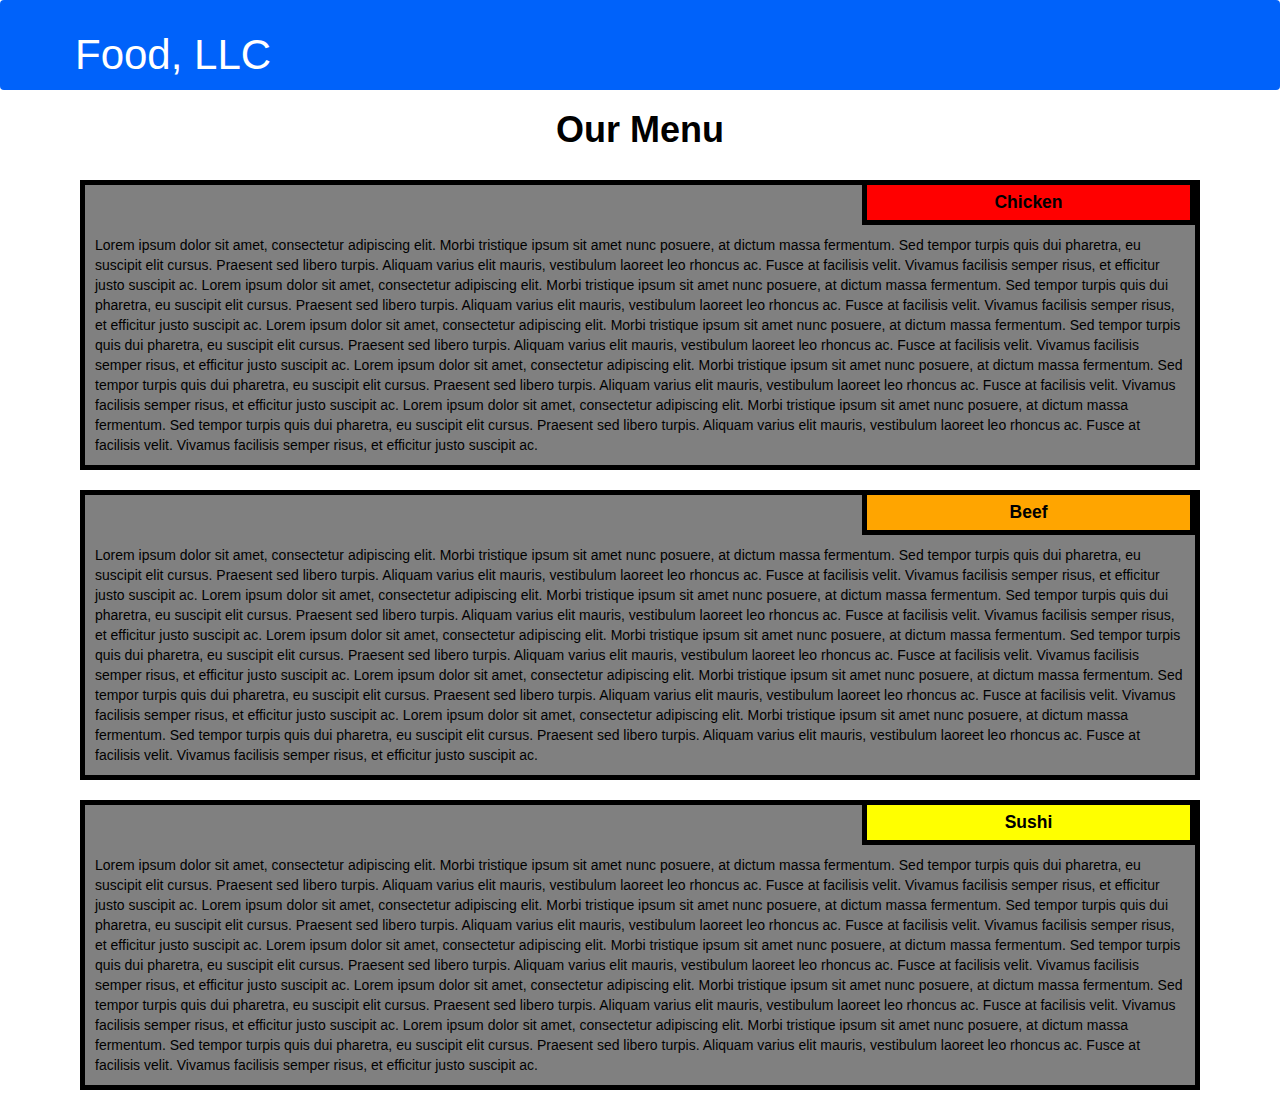
==== module_3/index.html @ b3ba9c9c "Add files via upload" ====
<!DOCTYPE html>
<html>
<head>
	<meta charset="utf-8">
	<meta name="viewport" content="width=device-width, initial-scale=1">
	
	<link rel="stylesheet" href="css/bootstrap.min.css">
    <link rel="stylesheet" href="css/styles.css">
	
	<title>Module 3 Assignment</title>
</head>
<body>
    <header class="nav-header">
    <nav id="header-nav" class="navbar navbar-default">
      <div class="container">
        <div class="navbar-header">
          <div class="navbar-brand">
            <p class="nav-brand">Food, LLC</p>
          </div>

          <button type="button" class="navbar-toggle collapsed" data-toggle="collapse" data-target="#collapsable-nav" aria-expanded="true">
            <span class="sr-only">Toggle navigation</span>
            <span class="icon-bar"></span>
            <span class="icon-bar"></span>
            <span class="icon-bar"></span>
          </button>
        </div>
        
        <div id="collapsable-nav" class="collapse navbar-collapse">
           <ul id="nav-list" class="nav navbar-nav navbar-right visible-xs">
            <li class="text-center">
              <a href="#chicken-div"><p class="item1">Chicken</p></a>
              <hr class="visible-xs">
            </li>            
            <li class="text-center beef-item">
              <a href="#beef-div"><p class="item2">Beef</p></a>
              <hr class="visible-xs">
            </li>
            <li class="text-center sushi-item">
              <a href="#sushi-div"><p class="item3">Sushi</p></a>
            </li>
          </ul> 
        </div>
      </div>
    </nav>
  	</header>

	<h1 class="text-center">Our Menu</h1>

	<div class="row container container-fluid">
	<div class="col-md-12 col-sm-12 col-xs-12" id="chicken-div">
		<section>
		<div id="chicken">
			Chicken
		</div>
		<p>
			Lorem ipsum dolor sit amet, consectetur adipiscing elit. Morbi tristique ipsum sit amet nunc posuere, at dictum massa fermentum. Sed tempor turpis quis dui pharetra, eu suscipit elit cursus. Praesent sed libero turpis. Aliquam varius elit mauris, vestibulum laoreet leo rhoncus ac. Fusce at facilisis velit. Vivamus facilisis semper risus, et efficitur justo suscipit ac. Lorem ipsum dolor sit amet, consectetur adipiscing elit. Morbi tristique ipsum sit amet nunc posuere, at dictum massa fermentum. Sed tempor turpis quis dui pharetra, eu suscipit elit cursus. Praesent sed libero turpis. Aliquam varius elit mauris, vestibulum laoreet leo rhoncus ac. Fusce at facilisis velit. Vivamus facilisis semper risus, et efficitur justo suscipit ac. Lorem ipsum dolor sit amet, consectetur adipiscing elit. Morbi tristique ipsum sit amet nunc posuere, at dictum massa fermentum. Sed tempor turpis quis dui pharetra, eu suscipit elit cursus. Praesent sed libero turpis. Aliquam varius elit mauris, vestibulum laoreet leo rhoncus ac. Fusce at facilisis velit. Vivamus facilisis semper risus, et efficitur justo suscipit ac. Lorem ipsum dolor sit amet, consectetur adipiscing elit. Morbi tristique ipsum sit amet nunc posuere, at dictum massa fermentum. Sed tempor turpis quis dui pharetra, eu suscipit elit cursus. Praesent sed libero turpis. Aliquam varius elit mauris, vestibulum laoreet leo rhoncus ac. Fusce at facilisis velit. Vivamus facilisis semper risus, et efficitur justo suscipit ac. Lorem ipsum dolor sit amet, consectetur adipiscing elit. Morbi tristique ipsum sit amet nunc posuere, at dictum massa fermentum. Sed tempor turpis quis dui pharetra, eu suscipit elit cursus. Praesent sed libero turpis. Aliquam varius elit mauris, vestibulum laoreet leo rhoncus ac. Fusce at facilisis velit. Vivamus facilisis semper risus, et efficitur justo suscipit ac.
		</p>
		</section>
	</div>
	<div class="col-md-12 col-sm-12 col-xs-12" id="beef-div">
		<section>
		<div id="beef">
			Beef
		</div>
		<p>
			Lorem ipsum dolor sit amet, consectetur adipiscing elit. Morbi tristique ipsum sit amet nunc posuere, at dictum massa fermentum. Sed tempor turpis quis dui pharetra, eu suscipit elit cursus. Praesent sed libero turpis. Aliquam varius elit mauris, vestibulum laoreet leo rhoncus ac. Fusce at facilisis velit. Vivamus facilisis semper risus, et efficitur justo suscipit ac. Lorem ipsum dolor sit amet, consectetur adipiscing elit. Morbi tristique ipsum sit amet nunc posuere, at dictum massa fermentum. Sed tempor turpis quis dui pharetra, eu suscipit elit cursus. Praesent sed libero turpis. Aliquam varius elit mauris, vestibulum laoreet leo rhoncus ac. Fusce at facilisis velit. Vivamus facilisis semper risus, et efficitur justo suscipit ac. Lorem ipsum dolor sit amet, consectetur adipiscing elit. Morbi tristique ipsum sit amet nunc posuere, at dictum massa fermentum. Sed tempor turpis quis dui pharetra, eu suscipit elit cursus. Praesent sed libero turpis. Aliquam varius elit mauris, vestibulum laoreet leo rhoncus ac. Fusce at facilisis velit. Vivamus facilisis semper risus, et efficitur justo suscipit ac. Lorem ipsum dolor sit amet, consectetur adipiscing elit. Morbi tristique ipsum sit amet nunc posuere, at dictum massa fermentum. Sed tempor turpis quis dui pharetra, eu suscipit elit cursus. Praesent sed libero turpis. Aliquam varius elit mauris, vestibulum laoreet leo rhoncus ac. Fusce at facilisis velit. Vivamus facilisis semper risus, et efficitur justo suscipit ac. Lorem ipsum dolor sit amet, consectetur adipiscing elit. Morbi tristique ipsum sit amet nunc posuere, at dictum massa fermentum. Sed tempor turpis quis dui pharetra, eu suscipit elit cursus. Praesent sed libero turpis. Aliquam varius elit mauris, vestibulum laoreet leo rhoncus ac. Fusce at facilisis velit. Vivamus facilisis semper risus, et efficitur justo suscipit ac.
		</p>
		</section>
	</div>
	<div class="col-md-12 col-sm-12 col-xs-12" id="sushi-div">
		<section>
		<div id="sushi">
			Sushi
		</div>
		<p>
			Lorem ipsum dolor sit amet, consectetur adipiscing elit. Morbi tristique ipsum sit amet nunc posuere, at dictum massa fermentum. Sed tempor turpis quis dui pharetra, eu suscipit elit cursus. Praesent sed libero turpis. Aliquam varius elit mauris, vestibulum laoreet leo rhoncus ac. Fusce at facilisis velit. Vivamus facilisis semper risus, et efficitur justo suscipit ac. Lorem ipsum dolor sit amet, consectetur adipiscing elit. Morbi tristique ipsum sit amet nunc posuere, at dictum massa fermentum. Sed tempor turpis quis dui pharetra, eu suscipit elit cursus. Praesent sed libero turpis. Aliquam varius elit mauris, vestibulum laoreet leo rhoncus ac. Fusce at facilisis velit. Vivamus facilisis semper risus, et efficitur justo suscipit ac. Lorem ipsum dolor sit amet, consectetur adipiscing elit. Morbi tristique ipsum sit amet nunc posuere, at dictum massa fermentum. Sed tempor turpis quis dui pharetra, eu suscipit elit cursus. Praesent sed libero turpis. Aliquam varius elit mauris, vestibulum laoreet leo rhoncus ac. Fusce at facilisis velit. Vivamus facilisis semper risus, et efficitur justo suscipit ac. Lorem ipsum dolor sit amet, consectetur adipiscing elit. Morbi tristique ipsum sit amet nunc posuere, at dictum massa fermentum. Sed tempor turpis quis dui pharetra, eu suscipit elit cursus. Praesent sed libero turpis. Aliquam varius elit mauris, vestibulum laoreet leo rhoncus ac. Fusce at facilisis velit. Vivamus facilisis semper risus, et efficitur justo suscipit ac. Lorem ipsum dolor sit amet, consectetur adipiscing elit. Morbi tristique ipsum sit amet nunc posuere, at dictum massa fermentum. Sed tempor turpis quis dui pharetra, eu suscipit elit cursus. Praesent sed libero turpis. Aliquam varius elit mauris, vestibulum laoreet leo rhoncus ac. Fusce at facilisis velit. Vivamus facilisis semper risus, et efficitur justo suscipit ac.
		</p>
		</section>
	</div>
	</div>

	<script src="js/jquery-2.1.4.min.js"></script>
	<script src="js/bootstrap.min.js"></script>
  	<script src="js/script.js"></script>
</body>
</html>
---- module_3/css/styles.css ----
/* Base Styles */

* {
	box-sizing: border-box;
}

h1 {
	font-weight: bold;
	color: black;
}

body {
	background-color: white;
}

p {
	padding: 10px;
	margin: 0;
}

.container {
	border: none;
	margin-left: auto;
	margin-right: auto;
	margin-top: 10px;
	margin-bottom: 10px;
	padding: 10px;
}

section {
	border: 5px solid black;
	background-color: grey;
	width: 100%;
	height: auto;
	font-family: Helvetica;
	color: black;
	position: relative;
	overflow: auto;
}

#chicken {
	border: 5px solid black;
	text-align: center;
	width: 30%;
	margin-left: 70%;
	font-weight: bold;
	font-size: 125%;
	margin-bottom: 0;
	margin-top: -5px;
	padding: 5px;
	background-color: red;
}

#beef {
	border: 5px solid black;
	text-align: center;
	width: 30%;
	margin-left: 70%;
	font-family: Georgia,sans-serif;
	font-weight: bold;
	font-size: 125%;
	margin-bottom: 0;
	margin-top: -5px;
	padding: 5px;
	background-color: orange;
}

#sushi {
	border: 5px solid black;
	text-align: center;
	width: 30%;
	margin-left: 70%;
	font-family: Georgia,sans-serif;
	font-weight: bold;
	font-size: 125%;
	margin-bottom: 0;
	margin-top: -5px;
	background-color: yellow;
	padding: 5px;
}

#chicken-div {
  margin-bottom: 10px;
  margin-top: 10px;
}

#beef-div {
  margin-bottom: 10px;
  margin-top: 10px;
}

#sushi-div {
  margin-bottom: 10px;
  margin-top: 10px;
}

.navbar-brand {
  font-size: 2em;
  border: 0 0 10px 10px;
  color: #FFFFFF;
}

#header-nav {
  border: 0;
  background-color: #0062FA;
  color: #FFFFFF;
}

.navbar-header button.navbar-toggle, .navbar-header .icon-bar {
  border: 5px solid black;
}
.navbar-header button.navbar-toggle {
  clear: both;
  margin-top: -30px;
}

.nav-header {
  background-color: #FFFFFF;
}

.nav-brand {
  color: #FFFFFF;
  font-size: 1.5em;
}

#nav-list {
  color: white;
}

hr {
  border-color: white;
}

.item1 {
  font-weight: bold;
  color: red;
  font-size: 1.2em;
}
.item2 {
  font-weight: bold;
  color: orange;
  font-size: 1.2em;
}
.item3 {
  font-weight: bold;
  color: yellow;
  font-size: 1.2em;
}
.icon-bar{
	border-color: white;
}
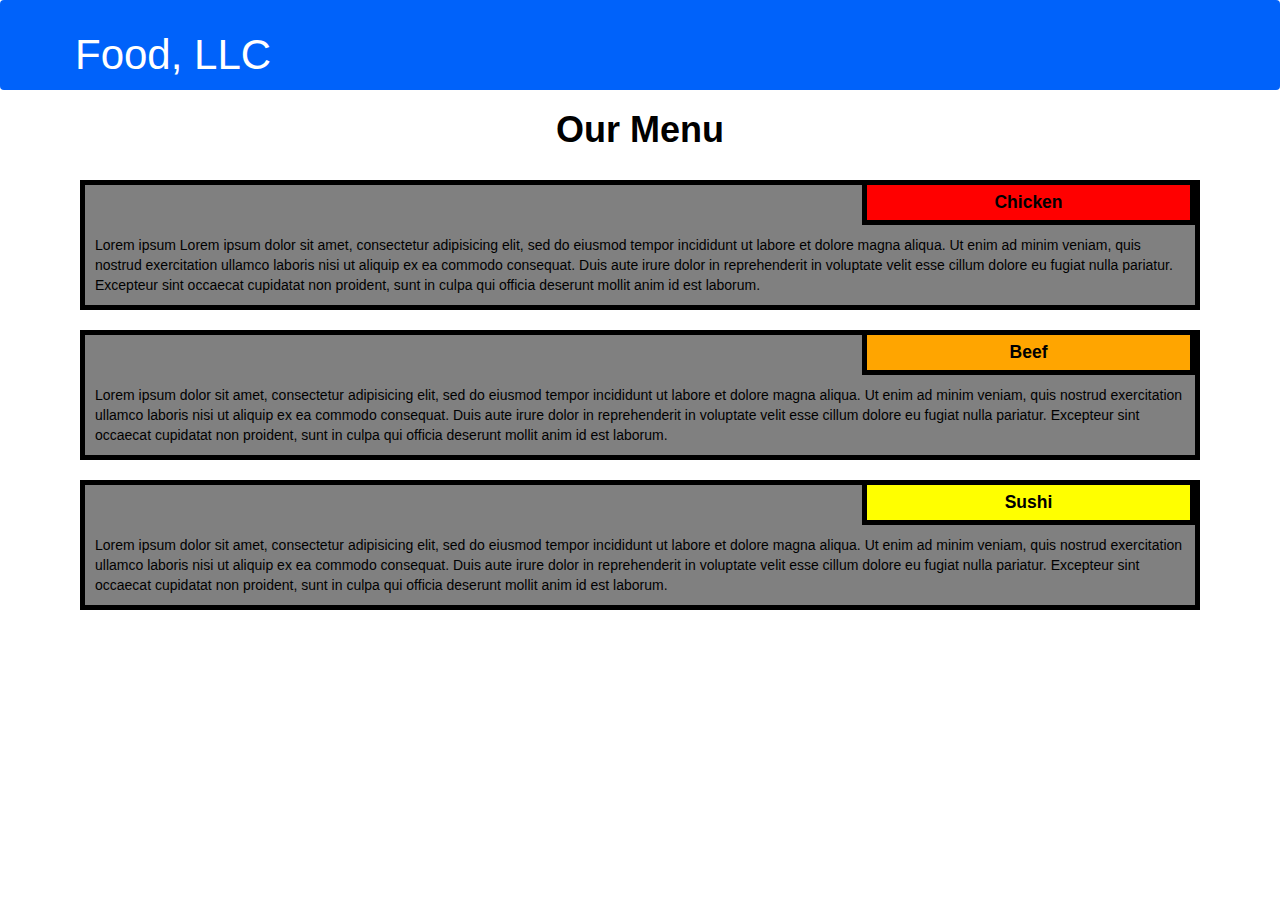
==== commit 5aaf5157: "Update index.html" ====
--- a/module_3/index.html
+++ b/module_3/index.html
@@ -54,7 +54,12 @@
 			Chicken
 		</div>
 		<p>
-			Lorem ipsum dolor sit amet, consectetur adipiscing elit. Morbi tristique ipsum sit amet nunc posuere, at dictum massa fermentum. Sed tempor turpis quis dui pharetra, eu suscipit elit cursus. Praesent sed libero turpis. Aliquam varius elit mauris, vestibulum laoreet leo rhoncus ac. Fusce at facilisis velit. Vivamus facilisis semper risus, et efficitur justo suscipit ac. Lorem ipsum dolor sit amet, consectetur adipiscing elit. Morbi tristique ipsum sit amet nunc posuere, at dictum massa fermentum. Sed tempor turpis quis dui pharetra, eu suscipit elit cursus. Praesent sed libero turpis. Aliquam varius elit mauris, vestibulum laoreet leo rhoncus ac. Fusce at facilisis velit. Vivamus facilisis semper risus, et efficitur justo suscipit ac. Lorem ipsum dolor sit amet, consectetur adipiscing elit. Morbi tristique ipsum sit amet nunc posuere, at dictum massa fermentum. Sed tempor turpis quis dui pharetra, eu suscipit elit cursus. Praesent sed libero turpis. Aliquam varius elit mauris, vestibulum laoreet leo rhoncus ac. Fusce at facilisis velit. Vivamus facilisis semper risus, et efficitur justo suscipit ac. Lorem ipsum dolor sit amet, consectetur adipiscing elit. Morbi tristique ipsum sit amet nunc posuere, at dictum massa fermentum. Sed tempor turpis quis dui pharetra, eu suscipit elit cursus. Praesent sed libero turpis. Aliquam varius elit mauris, vestibulum laoreet leo rhoncus ac. Fusce at facilisis velit. Vivamus facilisis semper risus, et efficitur justo suscipit ac. Lorem ipsum dolor sit amet, consectetur adipiscing elit. Morbi tristique ipsum sit amet nunc posuere, at dictum massa fermentum. Sed tempor turpis quis dui pharetra, eu suscipit elit cursus. Praesent sed libero turpis. Aliquam varius elit mauris, vestibulum laoreet leo rhoncus ac. Fusce at facilisis velit. Vivamus facilisis semper risus, et efficitur justo suscipit ac.
+			Lorem ipsum Lorem ipsum dolor sit amet, consectetur adipisicing elit, sed do eiusmod
+			tempor incididunt ut labore et dolore magna aliqua. Ut enim ad minim veniam,
+			quis nostrud exercitation ullamco laboris nisi ut aliquip ex ea commodo
+			consequat. Duis aute irure dolor in reprehenderit in voluptate velit esse
+			cillum dolore eu fugiat nulla pariatur. Excepteur sint occaecat cupidatat non
+			proident, sunt in culpa qui officia deserunt mollit anim id est laborum.
 		</p>
 		</section>
 	</div>
@@ -64,7 +69,12 @@
 			Beef
 		</div>
 		<p>
-			Lorem ipsum dolor sit amet, consectetur adipiscing elit. Morbi tristique ipsum sit amet nunc posuere, at dictum massa fermentum. Sed tempor turpis quis dui pharetra, eu suscipit elit cursus. Praesent sed libero turpis. Aliquam varius elit mauris, vestibulum laoreet leo rhoncus ac. Fusce at facilisis velit. Vivamus facilisis semper risus, et efficitur justo suscipit ac. Lorem ipsum dolor sit amet, consectetur adipiscing elit. Morbi tristique ipsum sit amet nunc posuere, at dictum massa fermentum. Sed tempor turpis quis dui pharetra, eu suscipit elit cursus. Praesent sed libero turpis. Aliquam varius elit mauris, vestibulum laoreet leo rhoncus ac. Fusce at facilisis velit. Vivamus facilisis semper risus, et efficitur justo suscipit ac. Lorem ipsum dolor sit amet, consectetur adipiscing elit. Morbi tristique ipsum sit amet nunc posuere, at dictum massa fermentum. Sed tempor turpis quis dui pharetra, eu suscipit elit cursus. Praesent sed libero turpis. Aliquam varius elit mauris, vestibulum laoreet leo rhoncus ac. Fusce at facilisis velit. Vivamus facilisis semper risus, et efficitur justo suscipit ac. Lorem ipsum dolor sit amet, consectetur adipiscing elit. Morbi tristique ipsum sit amet nunc posuere, at dictum massa fermentum. Sed tempor turpis quis dui pharetra, eu suscipit elit cursus. Praesent sed libero turpis. Aliquam varius elit mauris, vestibulum laoreet leo rhoncus ac. Fusce at facilisis velit. Vivamus facilisis semper risus, et efficitur justo suscipit ac. Lorem ipsum dolor sit amet, consectetur adipiscing elit. Morbi tristique ipsum sit amet nunc posuere, at dictum massa fermentum. Sed tempor turpis quis dui pharetra, eu suscipit elit cursus. Praesent sed libero turpis. Aliquam varius elit mauris, vestibulum laoreet leo rhoncus ac. Fusce at facilisis velit. Vivamus facilisis semper risus, et efficitur justo suscipit ac.
+			Lorem ipsum dolor sit amet, consectetur adipisicing elit, sed do eiusmod
+			tempor incididunt ut labore et dolore magna aliqua. Ut enim ad minim veniam,
+			quis nostrud exercitation ullamco laboris nisi ut aliquip ex ea commodo
+			consequat. Duis aute irure dolor in reprehenderit in voluptate velit esse
+			cillum dolore eu fugiat nulla pariatur. Excepteur sint occaecat cupidatat non
+			proident, sunt in culpa qui officia deserunt mollit anim id est laborum.
 		</p>
 		</section>
 	</div>
@@ -74,7 +84,12 @@
 			Sushi
 		</div>
 		<p>
-			Lorem ipsum dolor sit amet, consectetur adipiscing elit. Morbi tristique ipsum sit amet nunc posuere, at dictum massa fermentum. Sed tempor turpis quis dui pharetra, eu suscipit elit cursus. Praesent sed libero turpis. Aliquam varius elit mauris, vestibulum laoreet leo rhoncus ac. Fusce at facilisis velit. Vivamus facilisis semper risus, et efficitur justo suscipit ac. Lorem ipsum dolor sit amet, consectetur adipiscing elit. Morbi tristique ipsum sit amet nunc posuere, at dictum massa fermentum. Sed tempor turpis quis dui pharetra, eu suscipit elit cursus. Praesent sed libero turpis. Aliquam varius elit mauris, vestibulum laoreet leo rhoncus ac. Fusce at facilisis velit. Vivamus facilisis semper risus, et efficitur justo suscipit ac. Lorem ipsum dolor sit amet, consectetur adipiscing elit. Morbi tristique ipsum sit amet nunc posuere, at dictum massa fermentum. Sed tempor turpis quis dui pharetra, eu suscipit elit cursus. Praesent sed libero turpis. Aliquam varius elit mauris, vestibulum laoreet leo rhoncus ac. Fusce at facilisis velit. Vivamus facilisis semper risus, et efficitur justo suscipit ac. Lorem ipsum dolor sit amet, consectetur adipiscing elit. Morbi tristique ipsum sit amet nunc posuere, at dictum massa fermentum. Sed tempor turpis quis dui pharetra, eu suscipit elit cursus. Praesent sed libero turpis. Aliquam varius elit mauris, vestibulum laoreet leo rhoncus ac. Fusce at facilisis velit. Vivamus facilisis semper risus, et efficitur justo suscipit ac. Lorem ipsum dolor sit amet, consectetur adipiscing elit. Morbi tristique ipsum sit amet nunc posuere, at dictum massa fermentum. Sed tempor turpis quis dui pharetra, eu suscipit elit cursus. Praesent sed libero turpis. Aliquam varius elit mauris, vestibulum laoreet leo rhoncus ac. Fusce at facilisis velit. Vivamus facilisis semper risus, et efficitur justo suscipit ac.
+			Lorem ipsum dolor sit amet, consectetur adipisicing elit, sed do eiusmod
+			tempor incididunt ut labore et dolore magna aliqua. Ut enim ad minim veniam,
+			quis nostrud exercitation ullamco laboris nisi ut aliquip ex ea commodo
+			consequat. Duis aute irure dolor in reprehenderit in voluptate velit esse
+			cillum dolore eu fugiat nulla pariatur. Excepteur sint occaecat cupidatat non
+			proident, sunt in culpa qui officia deserunt mollit anim id est laborum.
 		</p>
 		</section>
 	</div>
@@ -84,4 +99,4 @@
 	<script src="js/bootstrap.min.js"></script>
   	<script src="js/script.js"></script>
 </body>
-</html>+</html>
